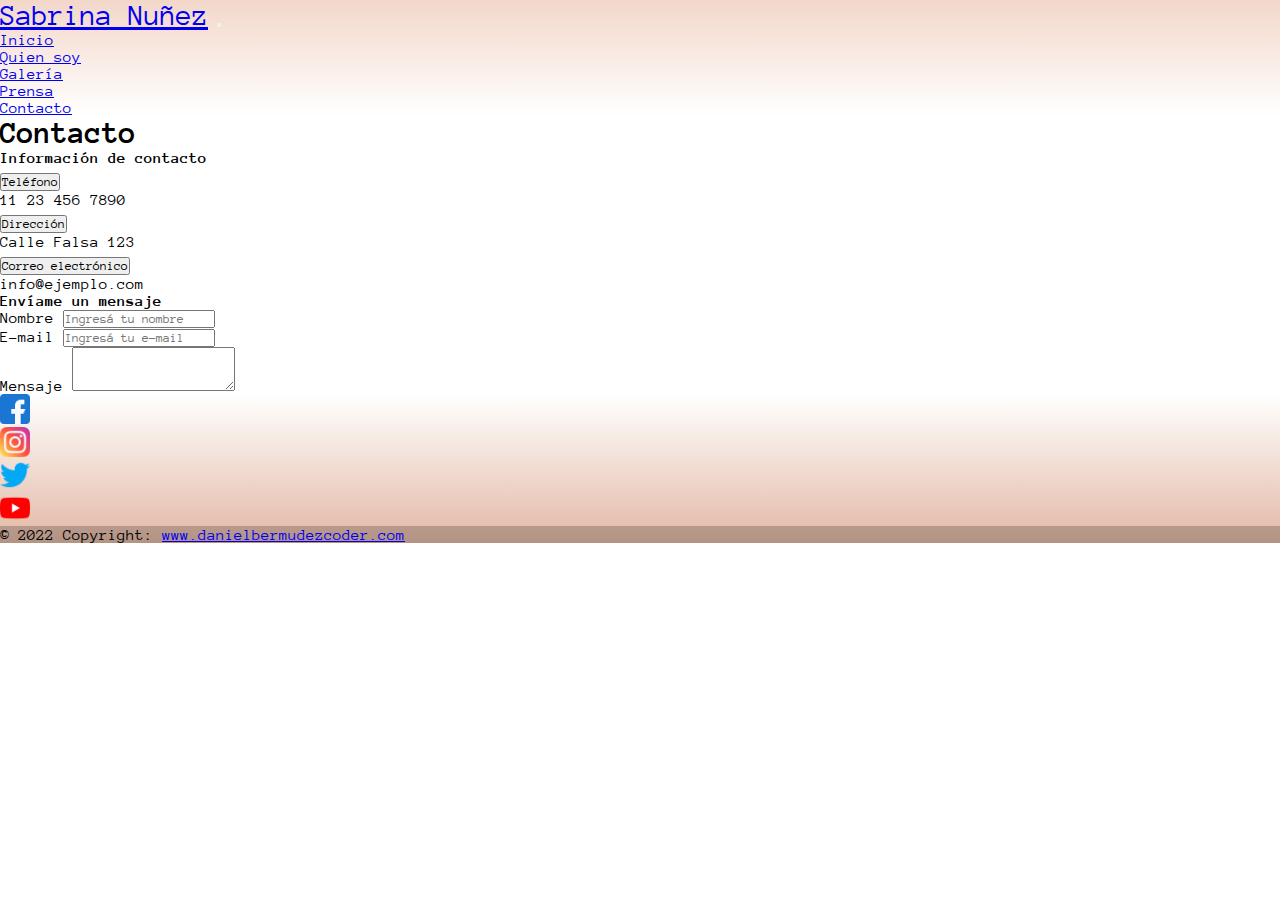
==== pages/contacto.html @ 37e4608a "ÃÃagregando pagina prensa" ====
<!DOCTYPE html>
<html lang="en">
<head>
    <meta charset="UTF-8">
    <meta http-equiv="X-UA-Compatible" content="IE=edge">
    <meta name="viewport" content="width=device-width, initial-scale=1.0">
    <meta name="keywords"
        content="Sabrina Nuñez, actriz, actriz cordobesa, actriz argentina, cine, peliculas, televisión, doblaje argentino, cine argentino, películas argentinas, televisión argentina, teatro, teatro argentino">
    <meta name="description"
        content="Actriz Sabrina Nuñez, sitio web oficial. Entrá y conocé más información.">
    <title>Sabrina Nuñez - Contacto </title>
    <link href="https://cdn.jsdelivr.net/npm/bootstrap@5.2.0/dist/css/bootstrap.min.css" rel="stylesheet" integrity="sha384-gH2yIJqKdNHPEq0n4Mqa/HGKIhSkIHeL5AyhkYV8i59U5AR6csBvApHHNl/vI1Bx" crossorigin="anonymous">
    <link rel="stylesheet" href="../styles/style.css">
</head>
<body>
  <header>
    <nav class="navbar navbar-expand-lg">
      <div class="container-fluid">
        <a class="navbar-brand" style="font-size:30px" href="../index.html">Sabrina Nuñez</a>
        <button class="navbar-toggler" type="button" data-bs-toggle="collapse" data-bs-target="#navbarNav" aria-controls="navbarNav" aria-expanded="false" aria-label="Toggle navigation">
          <span class="navbar-toggler-icon"></span>
        </button>
        <div class="collapse navbar-collapse" id="navbarNav">
          <ul class="navbar-nav">
            <li class="nav-item">
              <a class="nav-link" href="../index.html">Inicio</a>
            </li>
            <li class="nav-item">
              <a class="nav-link" href="./quien-soy.html">Quien soy</a>
            </li>
            <li class="nav-item">
              <a class="nav-link" href="./galeria.html">Galería</a>
            </li>
            <li class="nav-item">
              <a class="nav-link" href="./prensa.html">Prensa</a>
            </li>
            <li class="nav-item">
              <a class="nav-link active" aria-current="page" href="./contacto.html">Contacto</a>
            </li>
          </ul>
        </div>
      </div>
  </nav>
  </header>
  <h1 class="text-center">Contacto</h1>
    <section class="container">
        <div class="row mt-5 gap-4 gap-md-0">
            <div class="col-md-6">
                <h4>Información de contacto</h4>
                <div class="accordion" id="accordionExample">
                    <div class="accordion-item">
                      <h2 class="accordion-header" id="headingOne">
                        <button class="accordion-button" type="button" data-bs-toggle="collapse" data-bs-target="#collapseOne" aria-expanded="true" aria-controls="collapseOne">
                          Teléfono
                        </button>
                      </h2>
                      <div id="collapseOne" class="accordion-collapse collapse show" aria-labelledby="headingOne" data-bs-parent="#accordionExample">
                        <div class="accordion-body">
                          11 23 456 7890
                        </div>
                      </div>
                    </div>
                    <div class="accordion-item">
                      <h2 class="accordion-header" id="headingTwo">
                        <button class="accordion-button collapsed" type="button" data-bs-toggle="collapse" data-bs-target="#collapseTwo" aria-expanded="false" aria-controls="collapseTwo">
                          Dirección
                        </button>
                      </h2>
                      <div id="collapseTwo" class="accordion-collapse collapse" aria-labelledby="headingTwo" data-bs-parent="#accordionExample">
                        <div class="accordion-body">
                          Calle Falsa 123
                        </div>
                      </div>
                    </div>
                    <div class="accordion-item">
                      <h2 class="accordion-header" id="headingThree">
                        <button class="accordion-button collapsed" type="button" data-bs-toggle="collapse" data-bs-target="#collapseThree" aria-expanded="false" aria-controls="collapseThree">
                          Correo electrónico
                        </button>
                      </h2>
                      <div id="collapseThree" class="accordion-collapse collapse" aria-labelledby="headingThree" data-bs-parent="#accordionExample">
                        <div class="accordion-body">
                          info@ejemplo.com
                        </div>
                      </div>
                    </div>
                </div>
            </div>
            <div class="col-md-6">
                <h4>Envíame un mensaje</h4>
                <form>
                    <div class="mb-3">
                        <label for="exampleFormControlInput1" class="form-label">Nombre</label>
                        <input type="text" class="form-control" id="exampleFormControlInput1" placeholder="Ingresá tu nombre">
                    </div>
                    <div class="mb-3">
                        <label for="exampleFormControlInput1" class="form-label">E-mail</label>
                        <input type="email" class="form-control" id="exampleFormControlInput1" placeholder="Ingresá tu e-mail">
                    </div>
                    <div class="mb-3">
                        <label for="exampleFormControlTextarea1" class="form-label">Mensaje</label>
                        <textarea class="form-control" id="exampleFormControlTextarea1" rows="3"></textarea>
                    </div>
                </form>
            </div>
        </div>
    </section>
    <footer style="background:linear-gradient(white,#dba68ecb)">
      <div class="container text-center m-3 p-3">
        <div class="row">
          <div class="col-md-2 offset-md-3">
            <a href=""><img src="../images/facebook.png" alt="logo facebook" title="logo facebook" height="30px"></a>
          </div>
          <div class="col-md-2">
            <a href=""><img src="../images/instagram.png" alt="logo Instagram" title="logo Instagram" height="30px"></a>
          </div>
          <div class="col-md-2">
            <a href=""><img src="../images/gorjeo.png" alt="logo Twitter" title="logo Twitter" height="30px"></a>
          </div>
          <div class="col-md-2">
            <a href=""><img src="../images/youtube.png" alt="logo Youtube" title="logo Youtube" height="30px"></a>
          </div>
          <div class="col-md-3"></div>
        </div>
      </div>
      <div class="container-fluid text-center text-white p-3 m-auto " style="background-color: rgba(0, 0, 0, 0.2);">
        © 2022 Copyright:
        <a class="text-white" href="#">www.danielbermudezcoder.com</a>
      </div>
    </footer>
    <script src="https://cdn.jsdelivr.net/npm/bootstrap@5.2.0/dist/js/bootstrap.bundle.min.js" integrity="sha384-A3rJD856KowSb7dwlZdYEkO39Gagi7vIsF0jrRAoQmDKKtQBHUuLZ9AsSv4jD4Xa" crossorigin="anonymous"></script>
</body>
</html>
---- styles/style.css ----
@import url('https://fonts.googleapis.com/css2?family=Anonymous+Pro&display=swap');

* {
    font-family: 'Anonymous Pro', monospace;
    margin: 0;
    padding: 0;
    box-sizing: border-box;
}

nav { 
    background-color:#f3d7ca;
    background:linear-gradient(#f3d7ca,white)
}

.fotosGaleria {
    transition: all 0.3s;
    border-radius: 22px;
}

.fotosGaleria:hover {
    transform: scale(1.1) translateY(-10px);
    box-shadow: rgba(50, 50, 93, 0.25) 0px 6px 12px -2px,
}

.bg-naranja {
    background:linear-gradient(white,#dba68ecb);
}

footer {
    color: black;
}

.btn-form {
    background-color: orange;
    color: black;
}

.btn-form:hover{
    background-color: black;
    color: orange;
    border: 2px solid orange;

}

.carousel-inner{
    height: 280px;
    transition: all 0.3s;
}

.carousel-inner:hover{
    transform: scale(1.1) translateY(-10px);
    box-shadow: rgba(50, 50, 93, 0.25) 0px 6px 12px -2px,
}

@media screen and (max-width:768px){
    .fotosGaleria {
        margin-top: 15px;
    }
}
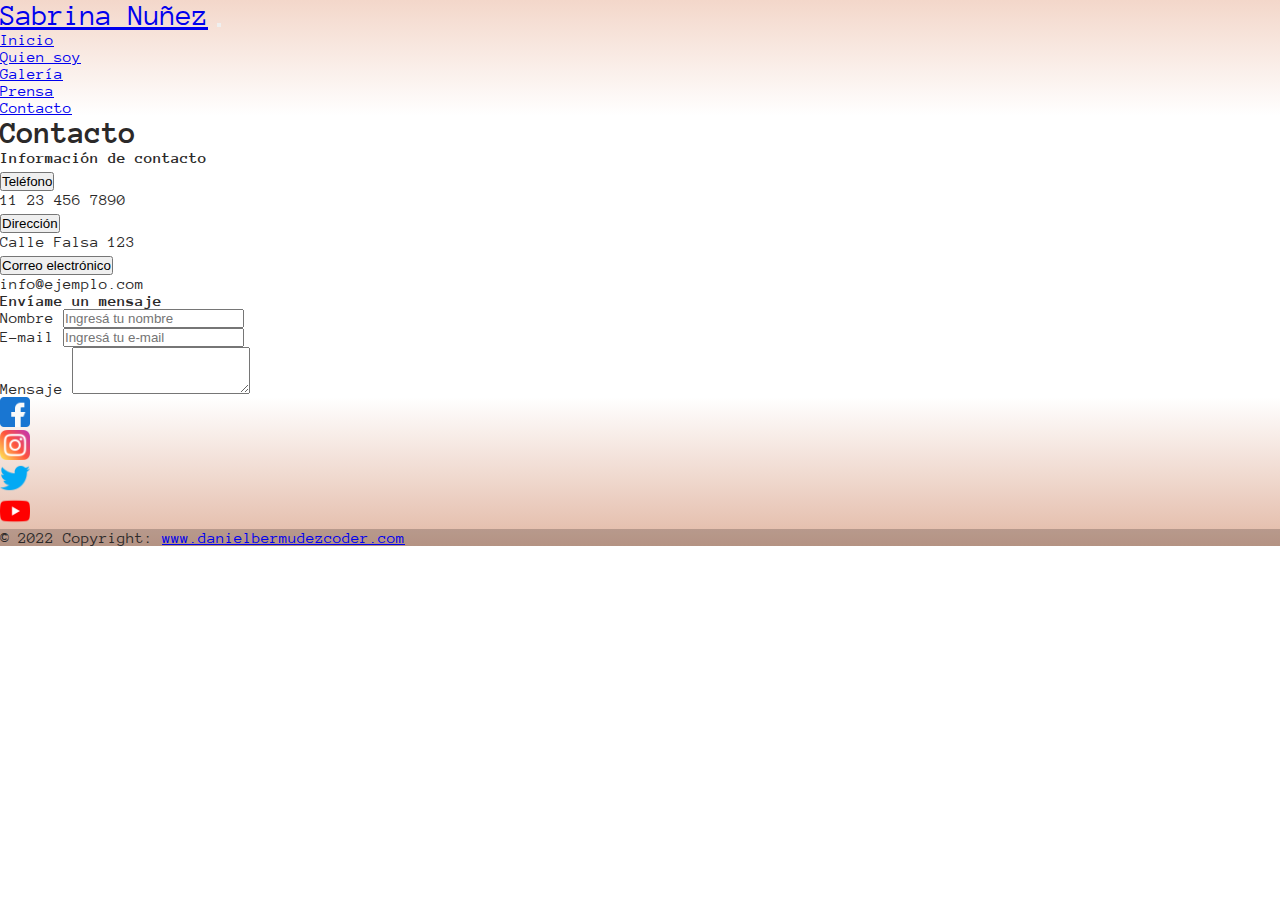
==== commit 0aa4e34d: "sass agregado" ====
--- a/pages/contacto.html
+++ b/pages/contacto.html
@@ -10,7 +10,7 @@
         content="Actriz Sabrina Nuñez, sitio web oficial. Entrá y conocé más información.">
     <title>Sabrina Nuñez - Contacto </title>
     <link href="https://cdn.jsdelivr.net/npm/bootstrap@5.2.0/dist/css/bootstrap.min.css" rel="stylesheet" integrity="sha384-gH2yIJqKdNHPEq0n4Mqa/HGKIhSkIHeL5AyhkYV8i59U5AR6csBvApHHNl/vI1Bx" crossorigin="anonymous">
-    <link rel="stylesheet" href="../styles/style.css">
+    <link rel="stylesheet" href="../styles/estilo.css">
 </head>
 <body>
   <header>
--- a/styles/estilo.css
+++ b/styles/estilo.css
@@ -0,0 +1,39 @@
+@import url("https://fonts.googleapis.com/css2?family=Anonymous+Pro&display=swap");
+.carousel-inner, .fotosGaleria {
+  transition: all 0.3s;
+  border-radius: 22px;
+}
+.carousel-inner:hover, .fotosGaleria:hover {
+  transform: scale(1.1) translateY(-10px);
+  box-shadow: rgba(50, 50, 93, 0.25) 0px 6px 12px -2px;
+}
+
+* {
+  margin: 0;
+  padding: 0;
+  box-sizing: border-box;
+}
+
+body {
+  font-family: "Anonymous Pro", monospace;
+  color: #2B2929;
+}
+
+nav {
+  color: #f3d7ca;
+  background: linear-gradient(#f3d7ca, white);
+}
+
+footer {
+  color: #2B2929;
+  background: linear-gradient(#f3d7ca, white);
+}
+
+@media screen and (max-width: 768px) {
+  .fotosGaleria {
+    margin-top: 15px;
+  }
+}
+.carousel-inner {
+  height: 280px;
+}/*# sourceMappingURL=estilo.css.map */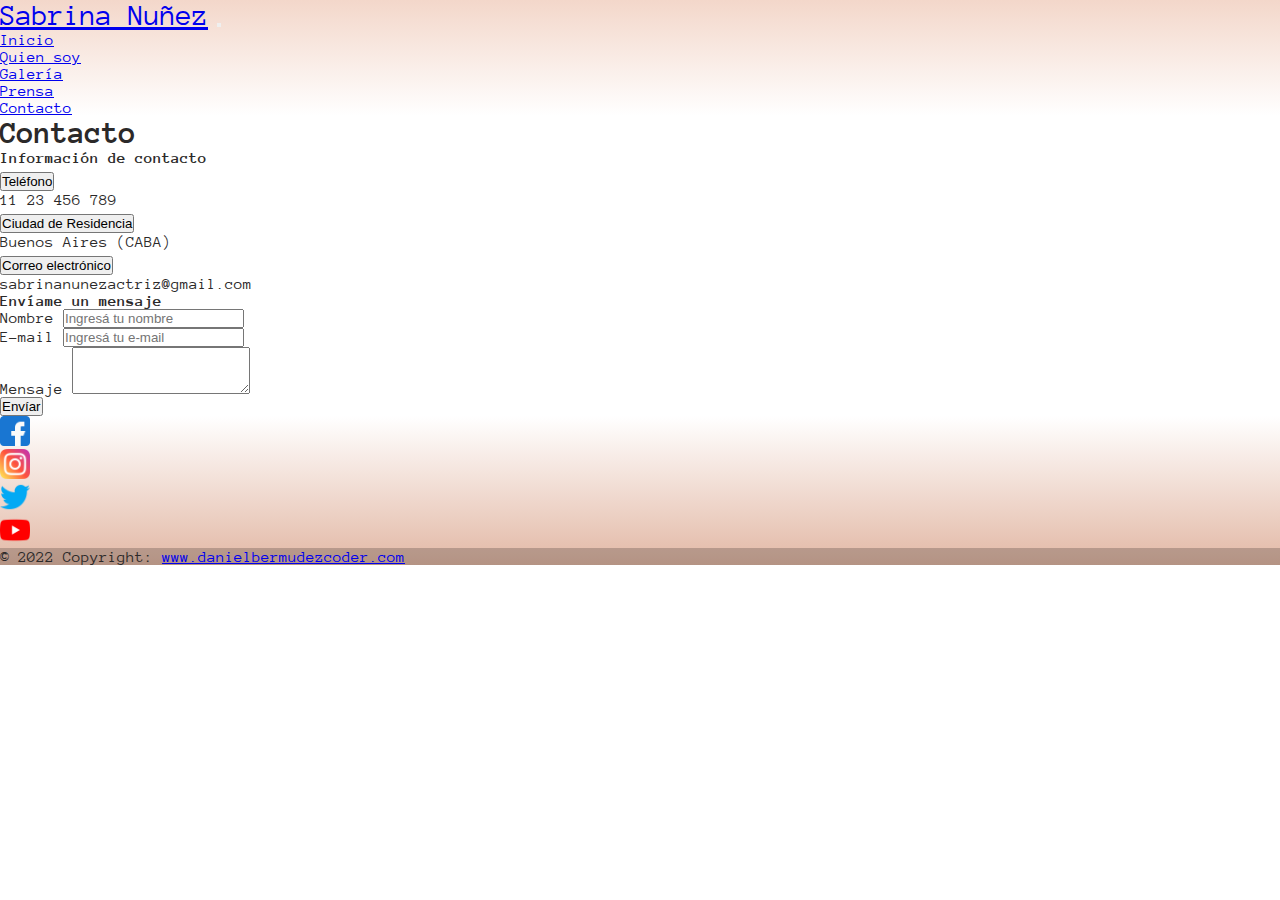
==== commit 848e38bf: "proyecto final" ====
--- a/pages/contacto.html
+++ b/pages/contacto.html
@@ -56,19 +56,19 @@
                       </h2>
                       <div id="collapseOne" class="accordion-collapse collapse show" aria-labelledby="headingOne" data-bs-parent="#accordionExample">
                         <div class="accordion-body">
-                          11 23 456 7890
+                          11 23 456 789
                         </div>
                       </div>
                     </div>
                     <div class="accordion-item">
                       <h2 class="accordion-header" id="headingTwo">
                         <button class="accordion-button collapsed" type="button" data-bs-toggle="collapse" data-bs-target="#collapseTwo" aria-expanded="false" aria-controls="collapseTwo">
-                          Dirección
+                          Ciudad de Residencia
                         </button>
                       </h2>
                       <div id="collapseTwo" class="accordion-collapse collapse" aria-labelledby="headingTwo" data-bs-parent="#accordionExample">
                         <div class="accordion-body">
-                          Calle Falsa 123
+                          Buenos Aires (CABA)
                         </div>
                       </div>
                     </div>
@@ -80,7 +80,7 @@
                       </h2>
                       <div id="collapseThree" class="accordion-collapse collapse" aria-labelledby="headingThree" data-bs-parent="#accordionExample">
                         <div class="accordion-body">
-                          info@ejemplo.com
+                          sabrinanunezactriz@gmail.com
                         </div>
                       </div>
                     </div>
@@ -101,6 +101,7 @@
                         <label for="exampleFormControlTextarea1" class="form-label">Mensaje</label>
                         <textarea class="form-control" id="exampleFormControlTextarea1" rows="3"></textarea>
                     </div>
+                    <button type="submit" class="btn-primary border-5 mb-5">Envíar</button>
                 </form>
             </div>
         </div>
--- a/styles/estilo.css
+++ b/styles/estilo.css
@@ -1,9 +1,9 @@
 @import url("https://fonts.googleapis.com/css2?family=Anonymous+Pro&display=swap");
-.carousel-inner, .fotosGaleria {
+.imgQuiensoy, .carousel-inner, .fotosGaleria {
   transition: all 0.3s;
   border-radius: 22px;
 }
-.carousel-inner:hover, .fotosGaleria:hover {
+.imgQuiensoy:hover, .carousel-inner:hover, .fotosGaleria:hover {
   transform: scale(1.1) translateY(-10px);
   box-shadow: rgba(50, 50, 93, 0.25) 0px 6px 12px -2px;
 }
